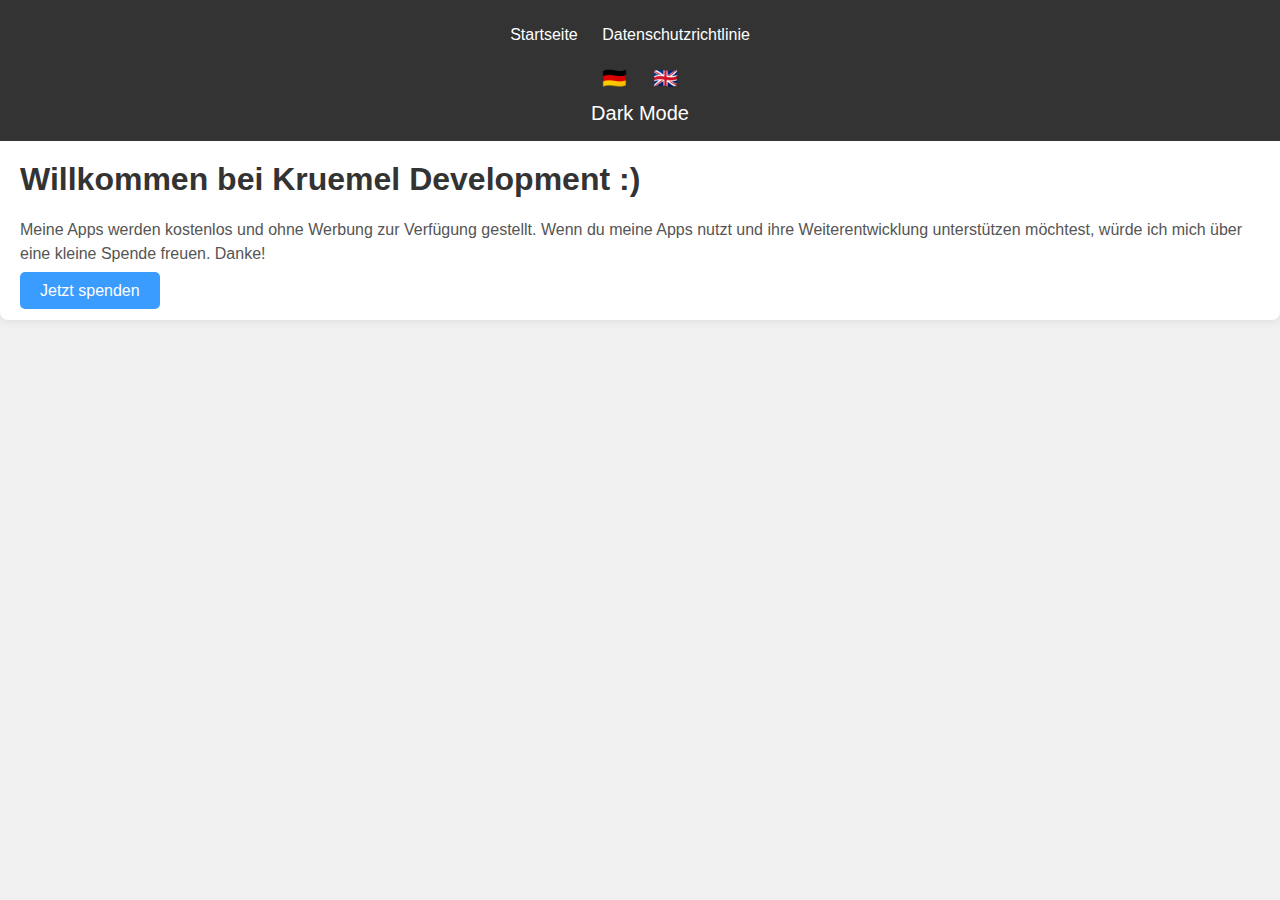
==== index.html @ 16904014 "First Commit" ====
<!DOCTYPE html>
<html lang="de">
<head>
    <meta charset="UTF-8">
    <meta name="viewport" content="width=device-width, initial-scale=1.0">
    <title>Kruemel Development</title>
    <link rel="stylesheet" href="styles.css">
</head>

<body>
    <header>
        <nav>
            <ul>
                <li><a href="index.html">Start</a></li>
                <li><a href="privacypolicy.html">Datenschutzrichtlinie</a></li>
            </ul>
        </nav>
        <div id="language-toggle">
            <button id="toggle-de">🇩🇪</button>
            <button id="toggle-en">🇬🇧</button>
        </div>
        <button id="mode-toggle">Dark Mode</button>
    </header>
    <main>
        <h1 id="main-heading">Willkommen bei Kruemel Development :)</h1>
        <p id="main-content">Dies ist die Hauptseite.</p>
        <a href="https://www.paypal.com/donate/?hosted_button_id=99LSJ52YNWABY" id="donate" class="donate-button">Jetzt spenden</a>
    </main>
    <footer>
    </footer>
    <script src="script.js"></script>
</body>
</html>
---- styles.css ----
body {
    font-family: 'Arial', sans-serif;
    margin: 0;
    padding: 0;
    background-color: #f0f0f0;
    color: #333;
    transition: background-color 0.3s, color 0.3s;
}

header {
    background-color: #333;
    color: #fff;
    padding: 10px 0;
    text-align: center;
    position: fixed;
    top: 0;
    width: 100%;
}

nav ul {
    list-style: none;
    padding: 0;
}

nav li {
    display: inline;
    margin-right: 20px;
}

a {
    text-decoration: none;
    color: #fff;
    transition: color 0.3s;
}

button#mode-toggle, button#toggle-de, button#toggle-en {
    background: transparent;
    color: #fff;
    border: none;
    cursor: pointer;
    font-size: 20px;
    margin: 5px;
    transition: color 0.3s;
}

main {
    margin-top: 120px; /* Erhöhter Abstand zur Navigationsleiste */
    padding: 20px;
    background-color: #fff;
    border-radius: 8px;
    box-shadow: 0 0 10px rgba(0, 0, 0, 0.1);
    transition: background-color 0.3s;
}

/* Dark Mode Styles */
.dark-mode {
    background-color: #111;
    color: #fff;
}

/* Button Hover Effects */
button:hover, a:hover {
    color: #ffcc00;
}

body.dark-mode {
    background-color: #111;
    color: #fff;
}

/* Additional Styling for Modern Look */
main h1 {
    font-size: 32px;
    color: #333;
    margin-bottom: 20px; /* Erhöhter Abstand zur Navigationsleiste */
}

main p {
    font-size: 16px;
    line-height: 1.5;
    color: #555;
}
.donate-button {
    background-color: #3B9CFF;
    color: #fff;
    font-size: 16px;
    padding: 10px 20px;
    border: none;
    border-radius: 5px;
    cursor: pointer;
    transition: background-color 0.3s;
}

.donate-button:hover {
    background-color: #0070E0;
}
/* Media Query für mobile Endgeräte */
@media (max-width: 768px) {
    nav li {
        display: block; 
        margin-right: 0; /* Entfernt den rechten Abstand zwischen den Elementen */
        margin-bottom: 10px;
    }

    main {
        margin-top: 60px;
    }

    main h1 {
        font-size: 24px;
        margin-bottom: 10px;
        margin-top: 100px;
    }

    main p {
        font-size: 14px;
    }

    .donate-button {
        font-size: 14px;
        padding: 8px 16px;
    }
}
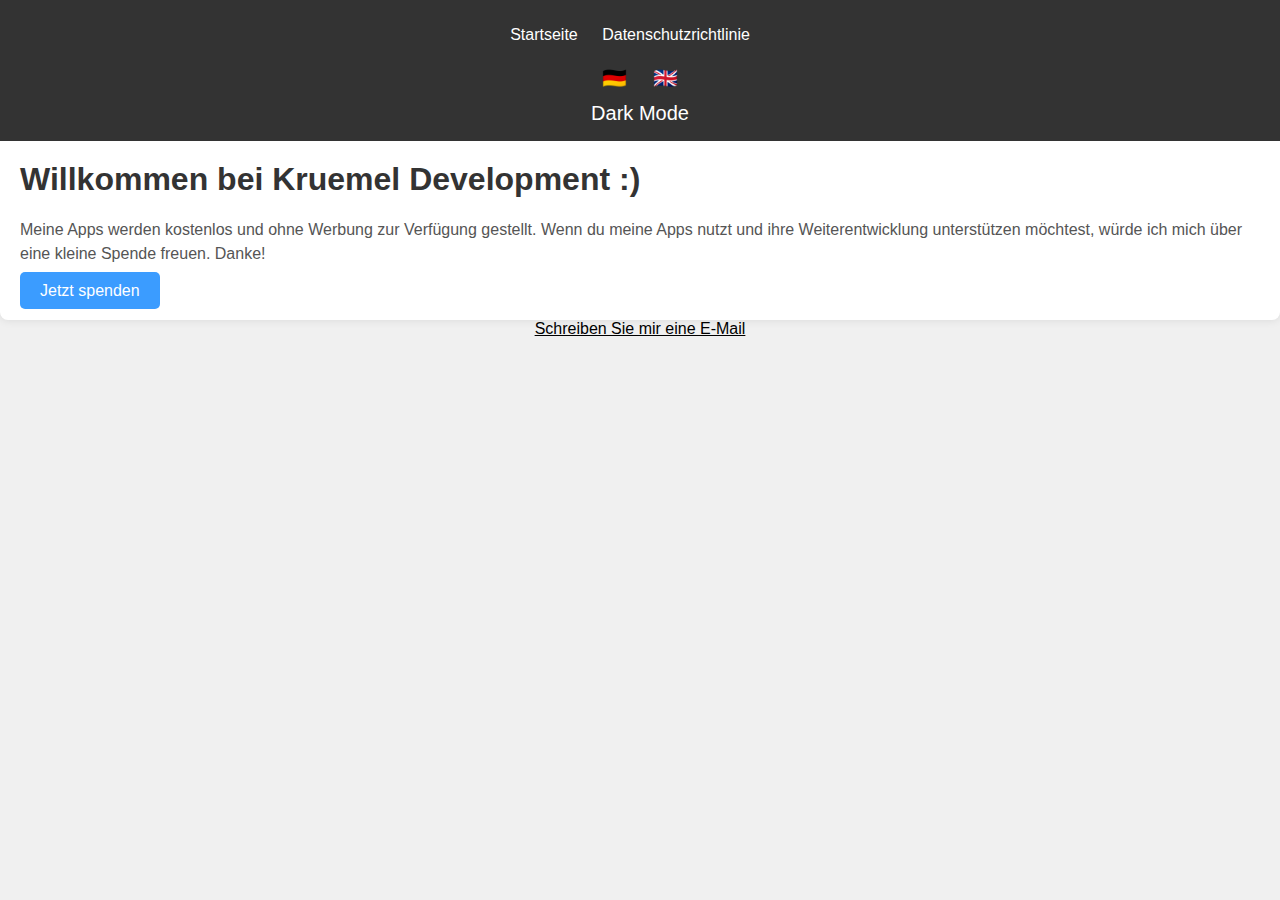
==== commit 28f70a76: "added possibility to write a mail." ====
--- a/index.html
+++ b/index.html
@@ -27,6 +27,9 @@
         <a href="https://www.paypal.com/donate/?hosted_button_id=99LSJ52YNWABY" id="donate" class="donate-button">Jetzt spenden</a>
     </main>
     <footer>
+        <center>
+            <a href="mailto:KruemelDevelopment@web.de" id="footer-content">Schreiben Sie mir eine E-Mail</a>
+        </center>
     </footer>
     <script src="script.js"></script>
 </body>
